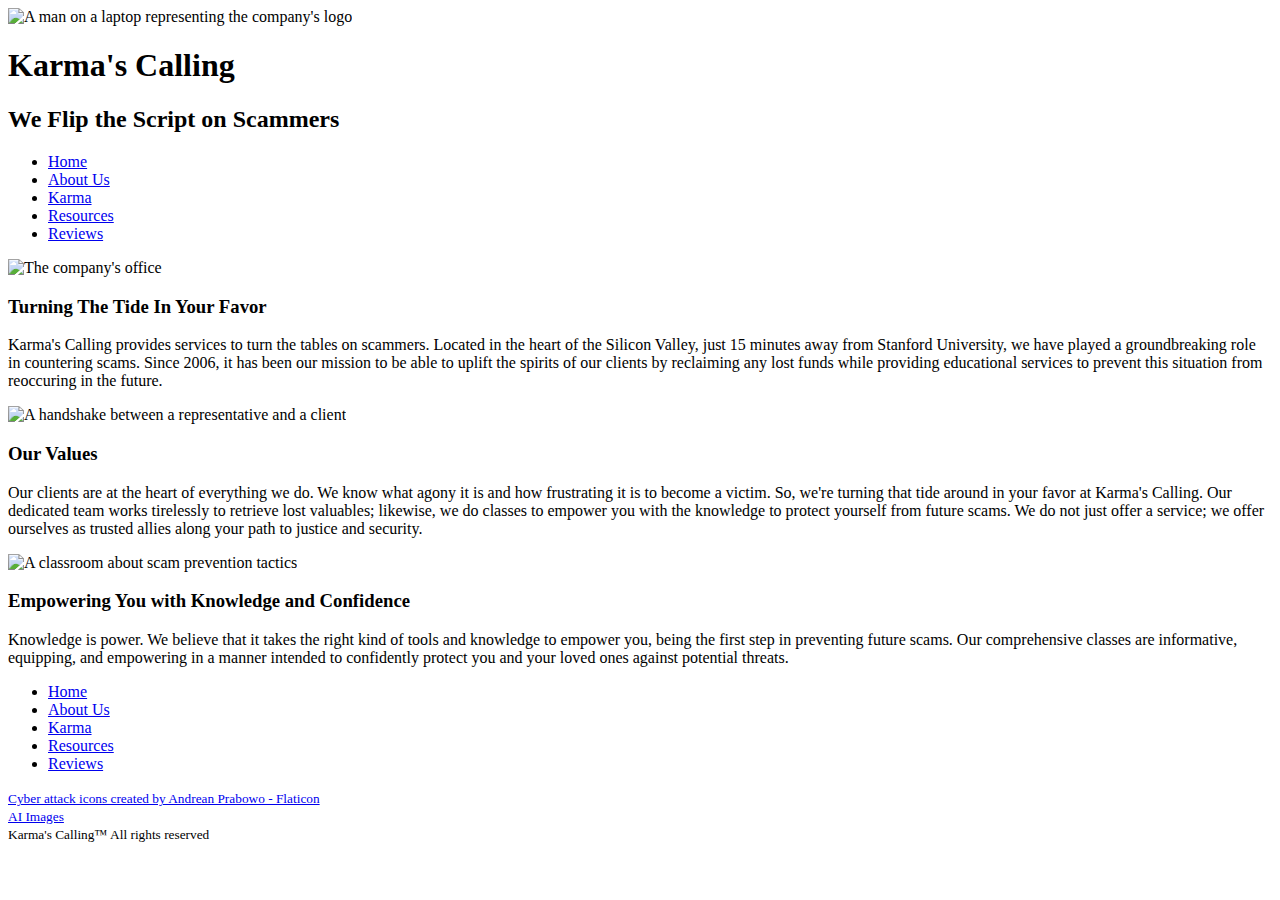
==== index.html @ fb0cb27c "Commiting assignment 2 to the Website respository." ====
<!DOCTYPE html>
<html lang="en">

<head>
    <meta charset="UTF-8">
    <meta name="viewport" content="width=device-width, initial-scale=1.0">
    <title>Home</title>
    <link rel="stylesheet" href="./styles/site.css">
    <link rel="icon" type="image/png" href="./images/hacker.png">
</head>

<body>
    <header id="banner">
        <img src="./images/colored-hacker.png" alt="A man on a laptop representing the company's logo" class="logo">
        <div>
            <h1>Karma's Calling</h1>
            <h2>We Flip the Script on Scammers</h2>
        </div>
        <nav>
            <ul>
                <li><a href="./index.html">Home</a></li>
                <li class="mobile"><a href="./aboutus.html">About Us</a></li>
                <li><a href="./karma.html">Karma</a></li>
                <li><a href="./resources.html">Resources</a></li>
                <li class="mobile"><a href="./reviews.html">Reviews</a></li>
            </ul>
        </nav>
    </header>
    <main>
        <section class="mainBorder card">
            <img src="./images/Karma's_Calling_Office.jpeg" alt="The company's office">
            <div>
                <h3>Turning The Tide In Your Favor</h3>
                <p>Karma's Calling provides services to turn the tables on scammers. Located in the heart of the Silicon
                    Valley,
                    just 15 minutes away from Stanford University,
                    we have played a groundbreaking role in countering scams. Since 2006, it has been our mission to be
                    able to
                    uplift the spirits of our clients by reclaiming any lost funds while providing educational services
                    to prevent this situation from reoccuring in the future.</p>
            </div>
        </section>

        <section class="mainBorder">

            <img src="./images/Handshake_With_Representitive_And_Client.jpeg" alt="A handshake between a representative and a client" id="img2">
            <div>
                <h3>Our Values</h3>
                <p>Our clients are at the heart of everything we do. We know what agony it is and how frustrating it is
                    to become a victim.
                    So, we're turning that tide around in your favor at Karma's Calling. Our dedicated team works
                    tirelessly to retrieve lost valuables;
                    likewise, we do classes to empower you with the knowledge to protect yourself from future scams. We
                    do not just offer a service;
                    we offer ourselves as trusted allies along your path to justice and security.</p>
            </div>

        </section>
        <section class="mainBorder">
            <img src="./images/Scam_Prevention_Classroom.jpeg" alt="A classroom about scam prevention tactics">

            <div>
                <h3>Empowering You with Knowledge and Confidence</h3>
                <p>Knowledge is power. We believe that it takes the right kind of tools and knowledge to empower you,
                    being the first step in preventing future scams.
                    Our comprehensive classes are informative, equipping, and empowering in a manner intended to
                    confidently protect you and your loved ones against potential threats.</p>
            </div>


        </section>
    </main>



    <div id="foot">
        <footer>
            <nav>
                <ul>
                    <li><a href="./index.html">Home</a></li>
                    <li><a href="./aboutus.html">About Us</a></li>
                    <li><a href="./karma.html">Karma</a></li>
                    <li><a href="./resources.html">Resources</a></li>
                    <li><a href="./reviews.html">Reviews</a></li>
                </ul>
            </nav>

            <small>
                <a href="https://www.flaticon.com/free-icons/cyber-attack" title="cyber attack icons" class="tag">Cyber
                    attack icons
                    created by Andrean Prabowo - Flaticon</a>
                <br>
                <a href="https://deepai.org/machine-learning-model/text2img" title="Website's images" class="tag">AI
                    Images</a><br>
                Karma's Calling&trade;
                All rights reserved
            </small>
        </footer>
    </div>
</body>

</html>
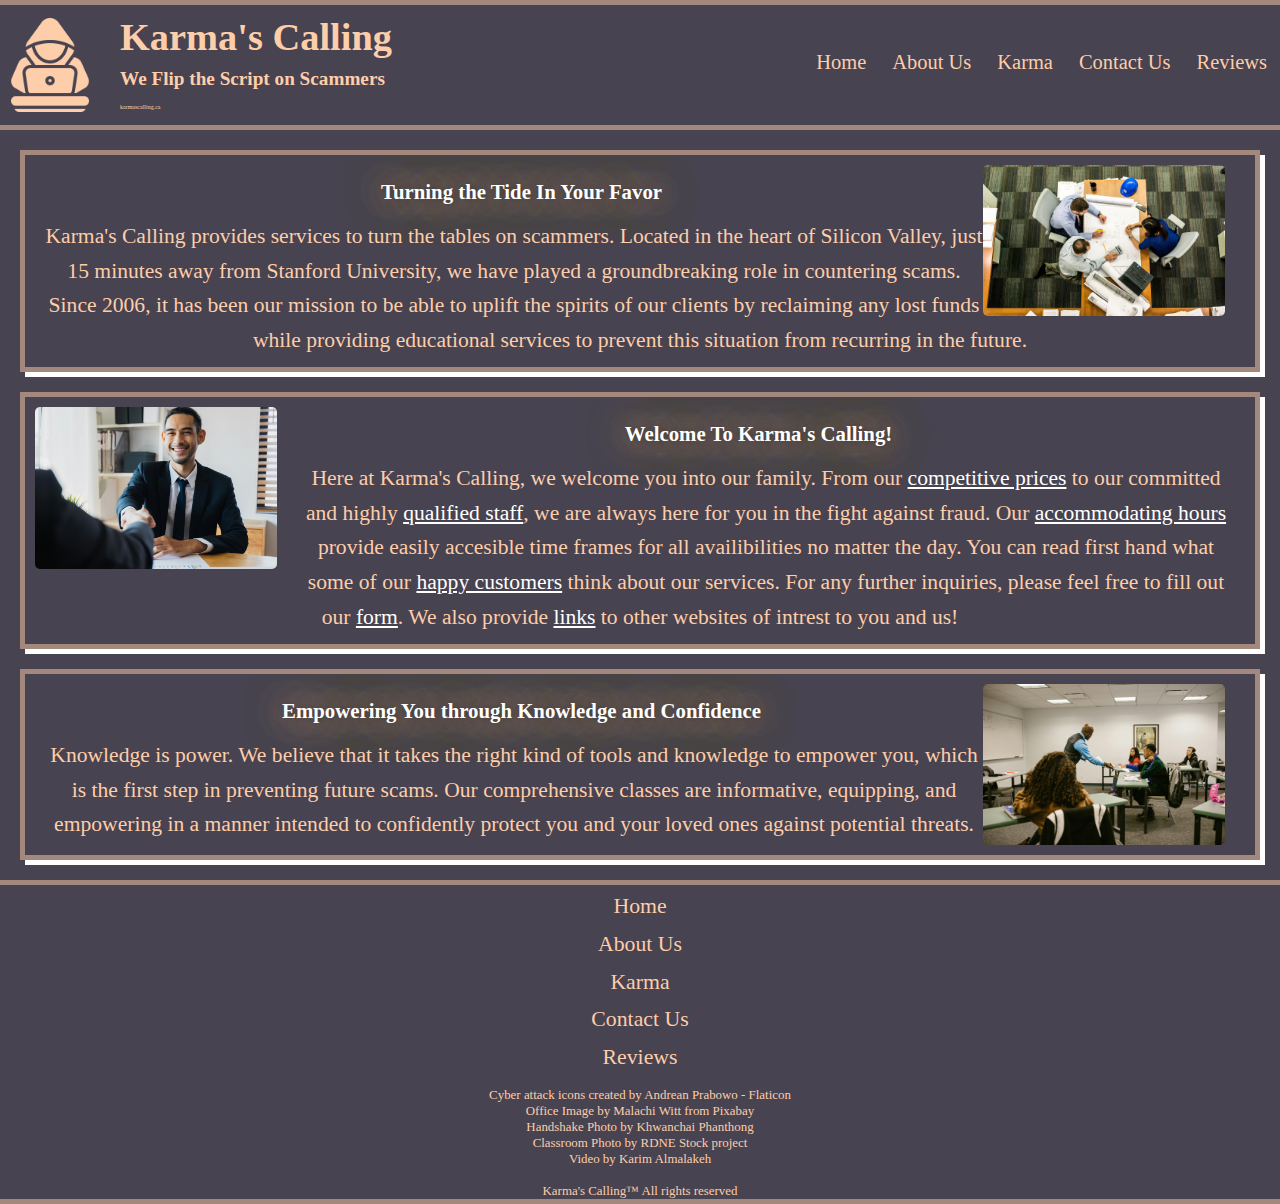
==== commit 7f7ca029: "Add files via upload" ====
--- a/index.html
+++ b/index.html
@@ -6,7 +6,10 @@
     <meta name="viewport" content="width=device-width, initial-scale=1.0">
     <title>Home</title>
     <link rel="stylesheet" href="./styles/site.css">
-    <link rel="icon" type="image/png" href="./images/hacker.png">
+    <link rel="icon" type="image/png" href="./images/hacker.png" media="(prefers-color-scheme: light)">
+    <link rel="icon" type="image/png" href="./images/colored-hacker.png" media="(prefers-color-scheme: dark)">
+
+
 </head>
 
 <body>
@@ -15,54 +18,56 @@
         <div>
             <h1>Karma's Calling</h1>
             <h2>We Flip the Script on Scammers</h2>
+            <small id="domain">karmascalling.ca</small>
         </div>
         <nav>
             <ul>
                 <li><a href="./index.html">Home</a></li>
                 <li class="mobile"><a href="./aboutus.html">About Us</a></li>
                 <li><a href="./karma.html">Karma</a></li>
-                <li><a href="./resources.html">Resources</a></li>
+                <li><a href="./contactus.html">Contact Us</a></li>
                 <li class="mobile"><a href="./reviews.html">Reviews</a></li>
             </ul>
         </nav>
     </header>
     <main>
-        <section class="mainBorder card">
-            <img src="./images/Karma's_Calling_Office.jpeg" alt="The company's office">
+        <section class="mainBorder">
+            <img src="./images/Office.jpg" alt="The company's office">
             <div>
-                <h3>Turning The Tide In Your Favor</h3>
-                <p>Karma's Calling provides services to turn the tables on scammers. Located in the heart of the Silicon
+                <h3 class="neonText">Turning the Tide In Your Favor</h3>
+                <p>Karma's Calling provides services to turn the tables on scammers. Located in the heart of Silicon
                     Valley,
                     just 15 minutes away from Stanford University,
                     we have played a groundbreaking role in countering scams. Since 2006, it has been our mission to be
-                    able to
-                    uplift the spirits of our clients by reclaiming any lost funds while providing educational services
-                    to prevent this situation from reoccuring in the future.</p>
+                    able to uplift the spirits of our clients by reclaiming any lost funds while providing educational
+                    services
+                    to prevent this situation from recurring in the future.</p>
             </div>
         </section>
 
-        <section class="mainBorder">
-
-            <img src="./images/Handshake_With_Representitive_And_Client.jpeg" alt="A handshake between a representative and a client" id="img2">
+        <section class="welcome mainBorder">
+            <img src="./images/Handshake.jpg" alt="A handshake between a representative and a client" id="img2">
             <div>
-                <h3>Our Values</h3>
-                <p>Our clients are at the heart of everything we do. We know what agony it is and how frustrating it is
-                    to become a victim.
-                    So, we're turning that tide around in your favor at Karma's Calling. Our dedicated team works
-                    tirelessly to retrieve lost valuables;
-                    likewise, we do classes to empower you with the knowledge to protect yourself from future scams. We
-                    do not just offer a service;
-                    we offer ourselves as trusted allies along your path to justice and security.</p>
+                <h3 class="neonText">Welcome To Karma's Calling!</h3>
+                <p id="welcome">
+                    Here at Karma's Calling, we welcome you into our family. From our <a href="./karma.html">competitive
+                        prices</a> to our committed and highly <a href="./aboutus.html">qualified staff</a>, we are
+                    always here for you in the fight
+                    against fraud. Our <a href="./aboutus.html">accommodating hours</a>
+                    provide easily accesible time frames for all availibilities no matter the day. You can read first
+                    hand what some of our <a href="./reviews.html">happy customers</a> think about our services. For any
+                    further inquiries, please feel free to fill out our <a href="./resources.html">form</a>. We also
+                    provide <a href="./aboutus.html">links</a> to other websites of intrest to you and us!
+                </p>
             </div>
-
         </section>
         <section class="mainBorder">
-            <img src="./images/Scam_Prevention_Classroom.jpeg" alt="A classroom about scam prevention tactics">
+            <img src="./images/Classroom.jpg" alt="A classroom about scam prevention tactics">
 
             <div>
-                <h3>Empowering You with Knowledge and Confidence</h3>
+                <h3 class="neonText">Empowering You through Knowledge and Confidence</h3>
                 <p>Knowledge is power. We believe that it takes the right kind of tools and knowledge to empower you,
-                    being the first step in preventing future scams.
+                    which is the first step in preventing future scams.
                     Our comprehensive classes are informative, equipping, and empowering in a manner intended to
                     confidently protect you and your loved ones against potential threats.</p>
             </div>
@@ -80,7 +85,7 @@
                     <li><a href="./index.html">Home</a></li>
                     <li><a href="./aboutus.html">About Us</a></li>
                     <li><a href="./karma.html">Karma</a></li>
-                    <li><a href="./resources.html">Resources</a></li>
+                    <li><a href="./contactus.html">Contact Us</a></li>
                     <li><a href="./reviews.html">Reviews</a></li>
                 </ul>
             </nav>
@@ -90,8 +95,17 @@
                     attack icons
                     created by Andrean Prabowo - Flaticon</a>
                 <br>
-                <a href="https://deepai.org/machine-learning-model/text2img" title="Website's images" class="tag">AI
-                    Images</a><br>
+                Office Image by <a
+                    href="https://pixabay.com/users/mwitt1337-889520/?utm_source=link-attribution&utm_medium=referral&utm_campaign=image&utm_content=2284501"
+                    title="Author" class="tag">Malachi
+                    Witt</a> from <a
+                    href="https://pixabay.com//?utm_source=link-attribution&utm_medium=referral&utm_campaign=image&utm_content=2284501"
+                    title="Office photo" class="tag">Pixabay</a><br>
+                <a href="https://www.pexels.com/photo/successful-negotiate-and-handshake-concept-two-businessman-shake-hand-with-partner-to-celebration-partnership-and-teamwork-business-deal-12885861/"
+                    title="Handshake" class="tag">Handshake Photo by Khwanchai Phanthong</a><br>
+                <a href="https://www.pexels.com/photo/teacher-giving-the-test-result-to-his-student-7092347/"
+                    title="Classroom photo" class="tag"> Classroom Photo by RDNE Stock project</a><br>
+                Video by Karim Almalakeh<br><br>
                 Karma's Calling&trade;
                 All rights reserved
             </small>
@@ -99,4 +113,5 @@
     </div>
 </body>
 
+
 </html>--- a/styles/site.css
+++ b/styles/site.css
@@ -0,0 +1,752 @@
+* {
+  margin: 0;
+  padding: 0;
+  box-sizing: border-box;
+}
+
+
+/* Advanced CSS */
+:root {
+  --primaryColor: #474350;
+  --secondaryColor: #fecdaa;
+  --border: #a3887d;
+  --light: #fff;
+  --darkAccent: #2e2e2e;
+  /* Advanced CSS */
+  --tableFontSize: calc(0.8em + 0.5vw);
+}
+
+/* banner */
+#banner {
+  background-color: var(--primaryColor);
+  text-align: left;
+  color: var(--secondaryColor);
+  text-decoration: none;
+  padding-block: 10px;
+  border-block: 5px solid var(--border);
+  display: flex;
+  align-items: center;
+  justify-content: space-between;
+}
+
+
+#banner div {
+  display: flex;
+  flex-direction: column;
+}
+
+
+
+h1,
+h2 {
+  line-height: 1em;
+  font-size: 2.6vw;
+  margin-block-start: 10px;
+}
+
+.neonText {
+  text-shadow: -2px -2px 10px var(--darkAccent), 2px 2px 10px var(--darkAccent),
+    0px 0px 10px var(--border), 0px 0px 20px var(--border), 0px 0px 30px var(--border), 0px 0px 40px var(--border), 0px 0px 50px var(--border);
+
+}
+
+
+.welcome {
+  margin-inline-start: 10px;
+  text-align: center;
+
+  a {
+    color: var(--light);
+  }
+}
+
+h3 {
+  color: var(--light);
+}
+
+h3,
+h4 {
+  text-align: center;
+  padding: 15px !important;
+}
+
+
+ul {
+  flex-direction: column;
+  align-items: flex-start;
+  list-style-type: none;
+
+}
+
+ul li {
+  margin-inline: 13px;
+  margin-block-end: 5px;
+  font-size: 0.8em;
+}
+
+header nav {
+  margin-inline-start: auto;
+}
+
+header nav a {
+  color: var(--secondaryColor);
+  text-decoration: none;
+  padding-block: 7px;
+  margin-inline-start: auto;
+  animation: fadeIn 1.7s ease-in-out;
+}
+
+/* body */
+
+body {
+  background-color: var(--primaryColor);
+  color: var(--secondaryColor);
+}
+
+.mainBorder {
+  border: 5px solid var(--border);
+  box-shadow: 5px 5px 0 0 var(--light);
+  padding: 10px;
+  overflow: auto;
+  margin: 20px;
+
+  h3 {
+    font-size: 1.3em;
+    padding-block-start: 10px;
+    padding-block-end: 4px;
+    color: var(--light);
+  }
+
+  img {
+    inline-size: 100%;
+    block-size: auto;
+    border-radius: 5px;
+  }
+
+  div {
+    text-align: center;
+    padding: 0 10px;
+  }
+}
+
+main p {
+  font-size: 0.8em;
+  line-height: 1.5em;
+}
+
+.logo {
+  block-size: 60px;
+}
+
+
+footer {
+  background-color: var(--primaryColor);
+  text-align: center;
+  border-block: 5px solid var(--border);
+}
+
+footer nav ul {
+  flex-direction: column;
+  align-items: center;
+  padding-block-start: 5px;
+
+}
+
+footer nav a {
+  color: var(--secondaryColor);
+  text-decoration-line: none;
+}
+
+small {
+  color: var(--secondaryColor);
+}
+
+#foot {
+  font-size: 0.85em;
+}
+
+.tag {
+
+  color: var(--secondaryColor);
+  text-decoration: none;
+
+}
+
+.mobile {
+  display: none;
+}
+
+.desktop {
+  display: inline;
+}
+
+.table {
+  table {
+    background-color: var(--secondaryColor);
+    color: var(--primaryColor);
+    border: 2.5px solid var(--border);
+    border-collapse: collapse;
+    inline-size: 80%;
+    margin-inline-start: auto;
+    margin-inline-end: auto;
+    position: relative;
+    box-shadow: 5px 5px 0 0 var(--secondaryColor);
+    font-size: var(--tableFontSize);
+    animation: fadeIn 1.5s ease-in-out;
+
+    td,
+    th {
+      border: 1px solid var(--darkAccent);
+      text-align: center;
+    }
+
+    th {
+      background-color: var(--primaryColor);
+      color: var(--light);
+    }
+
+    tr:nth-of-type(even) {
+      background-color: var(--border);
+      color: var(--darkAccent);
+    }
+
+    caption {
+      font-weight: bold;
+      font-size: 1.2em;
+      margin-bottom: 10px;
+      color: var(--secondaryColor);
+
+    }
+  }
+
+  p {
+    margin-block-end: 15px;
+    font-size: 1.1em;
+    line-height: 1.6em;
+    color: var(--secondaryColor);
+    font-size: var(--tableFontSize);
+  }
+}
+
+#scamTable,
+#classTable {
+  margin-block-end: 15px;
+}
+
+
+article {
+  margin: 1em 1.5em 20px 20px;
+  padding: 15px;
+  background-color: var(--border);
+  color: var(--darkAccent);
+  border-radius: 8px;
+  font-size: 1em;
+}
+
+article h3 {
+  font-size: 1.4em;
+  font-weight: bold;
+  margin-block-end: 0.8em;
+}
+
+article p {
+  font-size: 1em;
+  line-height: 1.5em;
+  color: var(--darkAccent);
+}
+
+
+#disclaimer {
+  font-style: italic;
+  font-size: 0.6em;
+  text-align: center;
+}
+
+td:empty {
+  display: none;
+}
+
+#form {
+  display: grid;
+  inline-size: 75%;
+  align-items: center;
+  gap: 20px;
+  padding: 20px;
+  background: var(--darkAccent);
+  margin: 20px auto;
+  border-radius: 8px;
+  box-shadow: 0 2px 5px rgba(0, 0, 0, 0.1);
+  justify-content: center;
+
+  h3 {
+    text-align: center;
+    color: var(--secondaryColor);
+    margin-block-start: 20px;
+    margin-block-end: 10px;
+  }
+
+  label {
+    font-weight: bold;
+    color: var(--secondaryColor);
+    display: block;
+    margin-block-start: 1em;
+  }
+
+
+  :is(textarea, select, input[type="text"], input[type="email"]) {
+    inline-size: 100%;
+    box-sizing: border-box;
+    padding: 10px;
+    margin-block-end: 15px;
+    border: 1px solid var(--darkAccent);
+    border-radius: 5px;
+    font-size: 16px;
+    background-color: var(--secondaryColor);
+  }
+
+  :is(input:focus,
+    textarea:focus,
+    select:focus) {
+    outline: none;
+    border-color: var(--border);
+  }
+
+  input[type="checkbox"]+label,
+  input[type="radio"]+label {
+    padding-block-start: 0;
+    margin-block-start: 0;
+    padding-inline-start: 10px;
+  }
+
+
+  fieldset {
+    border: 1px solid var(--darkAccent);
+    padding: 15px;
+    margin: 0 0;
+    max-inline-size: 600px;
+    border-radius: 8px;
+    margin-block-end: 15px;
+
+    div {
+      display: flex;
+    }
+  }
+
+  legend {
+    font-weight: bold;
+    margin-block-end: 10px;
+    font-size: 1.4em;
+    color: var(--light);
+  }
+
+  button {
+    background-color: var(--border);
+    color: var(--darkAccent);
+    padding: 10px 15px;
+    border: none;
+    border-radius: 5px;
+    font-size: 16px;
+  }
+
+  small {
+    margin-block-end: 20px;
+    display: block;
+    font-size: 0.9em;
+    color: var(--secondaryColor);
+  }
+
+  .fielset {
+    border: 1px solid var(--darkAccent);
+    border-radius: 8px;
+    inline-size: 100%;
+    max-inline-size: 600px;
+  }
+}
+
+#action {
+  display: flex;
+  justify-content: space-between;
+  width: 100%;
+  margin-block-start: 20px;
+}
+
+.review {
+  margin: 30px;
+  padding-inline-start: 7px;
+  padding-block-start: 10px;
+  border: 5px solid var(--border);
+  box-shadow: 5px 5px 0 0 var(--light);
+
+  strong {
+    color: var(--light);
+  }
+
+  p {
+    line-height: 120%;
+
+  }
+}
+
+.customer {
+  font-style: italic;
+  font-size: x-small;
+  text-align: right;
+  padding-inline-end: 3px;
+  padding-block-start: 3px;
+  padding-block-end: 3px;
+  color: var(--light);
+}
+
+.video {
+  display: flex;
+  align-items: center;
+  justify-content: center;
+  block-size: 100%;
+}
+
+video {
+  inline-size: 80%;
+  block-size: auto;
+  margin-block-end: 10px;
+}
+
+#video {
+  color: var(--border);
+  font-size: xx-small;
+  padding: 5px;
+}
+
+.staff {
+  display: grid;
+  grid-template-columns: 1fr 1fr;
+  gap: 1rem;
+  align-items: center;
+  justify-items: center;
+
+  .staffMember {
+    display: flex;
+    flex-direction: column;
+    align-items: center;
+
+    img {
+      inline-size: 110px;
+      block-size: 110px;
+      object-fit: cover;
+      border-radius: 10px;
+    }
+  }
+
+  p {
+    margin-block-start: 0.5rem;
+    font-size: 0.9rem;
+    line-height: 1.4;
+    text-align: center;
+  }
+
+  h3 {
+    margin-block-end: 10px;
+  }
+}
+
+#domain {
+  font-size: 0.2em;
+  padding-block-start: 10px;
+}
+
+.link {
+
+  ul {
+    list-style-type: none;
+    padding-inline-start: 10px;
+    align-items: center;
+  }
+
+  ul li::before {
+    background-image: url(../images/colored-hacker.png);
+    inline-size: 15px;
+    background-size: cover;
+    content: "";
+    margin-right: 10px;
+    display: inline-block;
+    block-size: 15px;
+
+  }
+
+  h4,
+  h3 {
+    text-align: left;
+  }
+
+  a {
+    color: var(--secondaryColor);
+  }
+}
+
+
+
+
+
+@media all and (min-width: 300px) and (max-width: 400px) {
+  .logo {
+    block-size: 20%;
+    inline-size: 40px;
+    padding-inline-start: 5px;
+  }
+
+  img {
+    block-size: 30%;
+  }
+}
+
+@media all and (min-width: 768px) and (max-width: 868px) {
+  h1 {
+    font-size: 1.8em;
+  }
+
+  h2 {
+    margin-block-start: 0.5em;
+    font-size: 1.4em
+  }
+
+  .logo {
+    block-size: 70px;
+    inline-size: auto;
+  }
+
+  nav ul li {
+    white-space: nowrap;
+    font-size: 0.65em;
+  }
+}
+
+@media all and (min-width: 769px) {
+
+  #welcome {
+    a:hover {
+      color: var(--light);
+      font-style: italic;
+      font-weight: bold;
+    }
+  }
+
+  section {
+    margin-block-end: 3em;
+  }
+
+  .mainBorder>img {
+    float: right;
+    width: 20%;
+    height: auto;
+    margin-inline-end: 20px;
+
+  }
+
+  /* Advanced CSS */
+  section:nth-child(even) {
+    margin-block-start: 20px;
+
+  }
+
+  #img2 {
+    float: left;
+  }
+
+
+  header ul {
+    font-size: 2em;
+    display: flex;
+    flex-direction: row;
+
+  }
+
+  .mobile {
+    display: inline;
+  }
+
+  .desktop {
+    display: none;
+  }
+
+  .logo {
+    float: right;
+    block-size: 100px;
+    inline-size: auto;
+    margin-inline-end: 20px;
+
+  }
+
+  a:hover {
+    color: var(--light);
+  }
+
+  footer nav ul {
+    list-style-type: none;
+    justify-content: center;
+    margin-bottom: 13.5px;
+    line-height: 1.2em;
+    font-size: 2em;
+  }
+
+  #banner {
+    font-size: 0.8em;
+  }
+
+  #foot {
+    inline-size: 100%;
+
+  }
+
+  h1 {
+    font-size: 3em;
+    line-height: 0.4em;
+    margin-block-end: 10px;
+  }
+
+  h2 {
+    font-size: 1.5em;
+    margin-block-start: 10px;
+    line-height: 1.5em;
+  }
+
+  .tag:hover {
+    color: var(--light);
+  }
+
+  small {
+    font-size: 0.95em;
+  }
+
+  main p {
+    font-size: 1.35em;
+    line-height: 1.6em;
+  }
+
+
+  .prices {
+    position: relative;
+  }
+
+  .prices::after {
+    content: "*The prices listed below are estimates.";
+    position: absolute;
+    bottom: 100%;
+    left: 0%;
+    /* Advanced CSS */
+    transform: translateX(0) translateY(-10px);
+    background-color: var(--secondaryColor);
+    color: var(--primaryColor);
+    padding: 5px;
+    white-space: nowrap;
+    opacity: 0;
+    transition: opacity 0.5s;
+    font-size: smaller;
+    z-index: 1;
+  }
+
+  /* Advanced CSS */
+  .prices:hover::after {
+    opacity: 75%;
+    font-style: italic;
+  }
+
+  #disclaimer {
+    display: none;
+  }
+
+  article {
+    margin: 1em 1.5em 20px 20px;
+    padding: 25px;
+    font-size: 1.1em;
+
+    h3 {
+      font-size: 1.6em;
+      margin-block-end: 1em;
+    }
+
+    p {
+      font-size: 1.1em;
+      line-height: 1.6em;
+    }
+  }
+
+
+  article:hover {
+    background-color: var(--secondaryColor);
+    color: var(--primaryColor);
+    transition: background-color 0.3s ease;
+
+    h3 {
+      color: var(--darkAccent);
+    }
+  }
+
+
+  .video {
+    display: flex;
+    justify-content: center;
+    inline-size: 100%;
+
+    video {
+      max-inline-size: 100%;
+      inline-size: 50%;
+      block-size: auto;
+    }
+
+  }
+
+  .reviewContainer {
+    display: flex;
+    flex-direction: column;
+    align-items: center;
+    gap: 1rem;
+  }
+
+  .reviewFlex {
+    display: flex;
+    justify-content: space-between;
+    gap: 1rem;
+    inline-size: 100%;
+  }
+
+  .review {
+    flex: 1;
+    padding-inline-start: 15px;
+  }
+
+  .customer {
+    font-size: 1rem;
+    padding-block-start: 15px;
+  }
+
+
+  .staff {
+    img {
+      inline-size: 250px !important;
+      block-size: 250px !important;
+      margin-block-start: 20px;
+    }
+
+    p {
+      font-size: 1.2rem;
+      padding-block-start: 7px;
+      padding-block-end: 7px;
+    }
+
+    h4 {
+      padding-inline-start: 20px;
+      color: var(--light);
+    }
+  }
+}
+
+@keyframes fadeIn {
+  0% {
+    opacity: 0;
+    transform: translateY(-20px);
+  }
+
+  100% {
+    opacity: 1;
+    transform: translateY(0);
+  }
+}